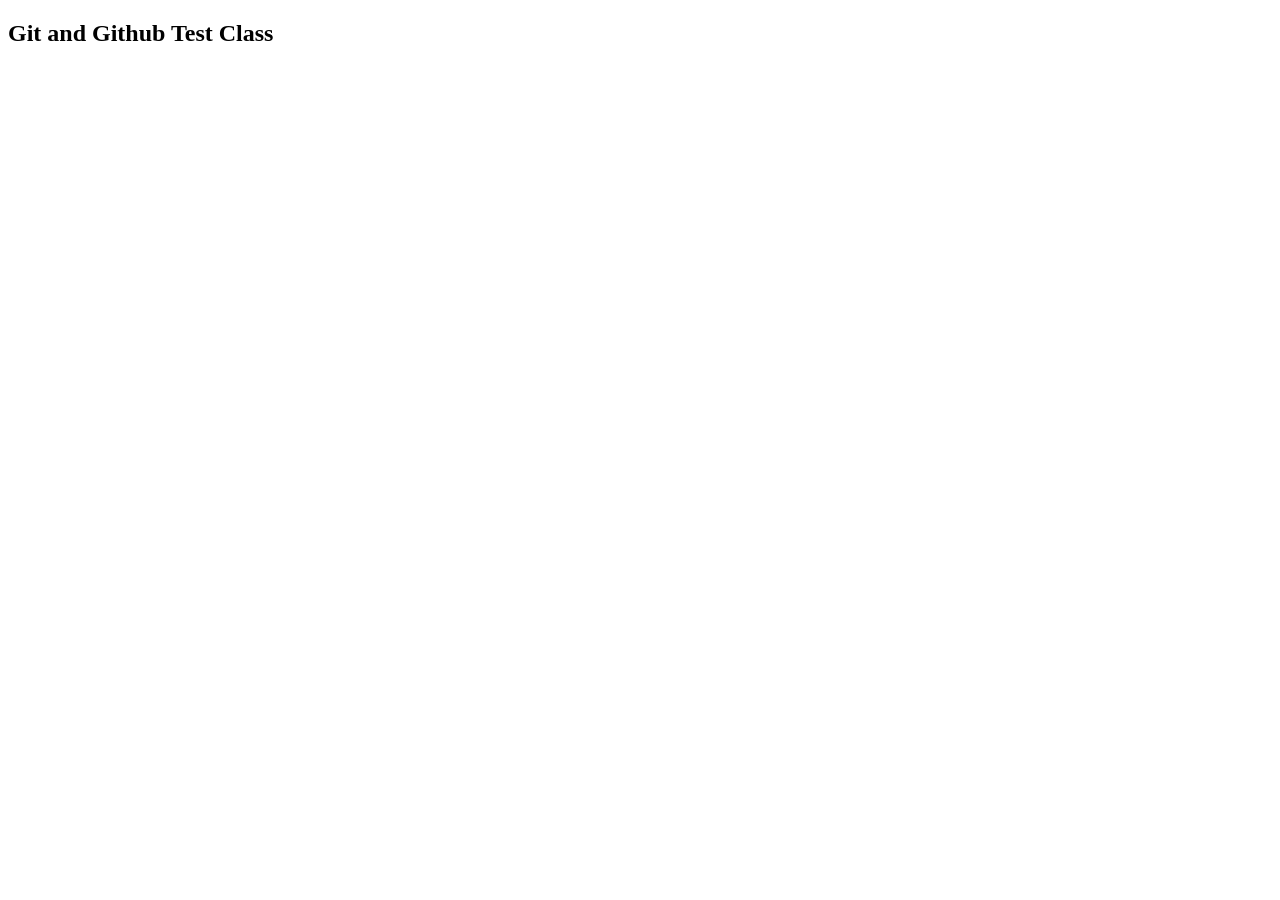
==== html-css-test.html @ 6b2337f4 "html startar template add" ====
<!DOCTYPE html>
<html lang="en">
<head>
    <meta charset="UTF-8">
    <meta http-equiv="X-UA-Compatible" content="IE=edge">
    <meta name="viewport" content="width=device-width, initial-scale=1.0">
    <title>Git and Github Test</title>
</head>
<body>
    <h2>Git and Github Test Class</h2>
</body>
</html>
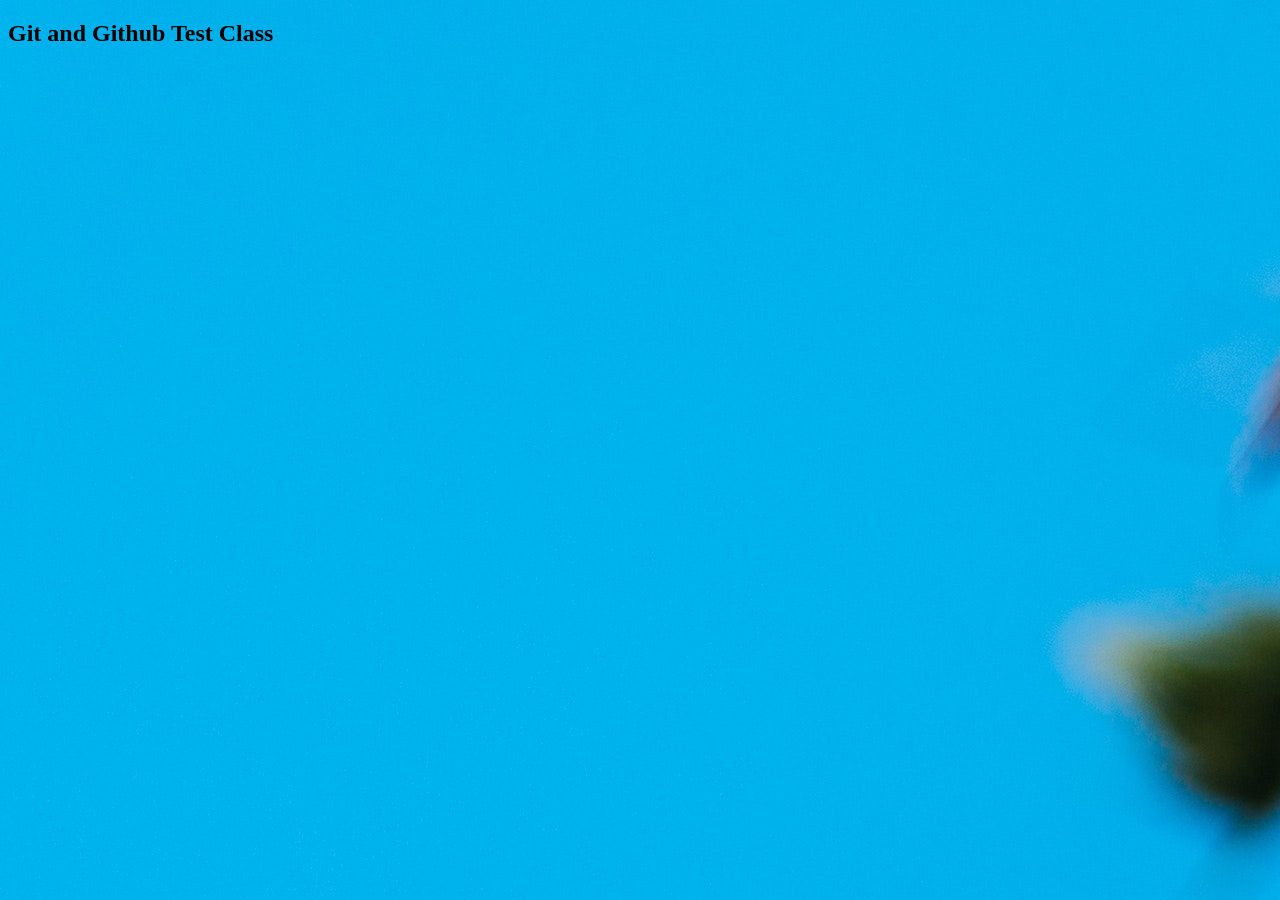
==== commit 6af0ae2c: "external style file add and a jpg file add" ====
--- a/html-css-test.html
+++ b/html-css-test.html
@@ -4,9 +4,11 @@
     <meta charset="UTF-8">
     <meta http-equiv="X-UA-Compatible" content="IE=edge">
     <meta name="viewport" content="width=device-width, initial-scale=1.0">
+    <link rel="stylesheet" href="style.css">
     <title>Git and Github Test</title>
 </head>
 <body>
     <h2>Git and Github Test Class</h2>
+
 </body>
 </html>
--- a/style.css
+++ b/style.css
@@ -0,0 +1,7 @@
+/* 
+    add a background image
+*/
+
+body{
+    background-image: url('flower.jpg');
+}
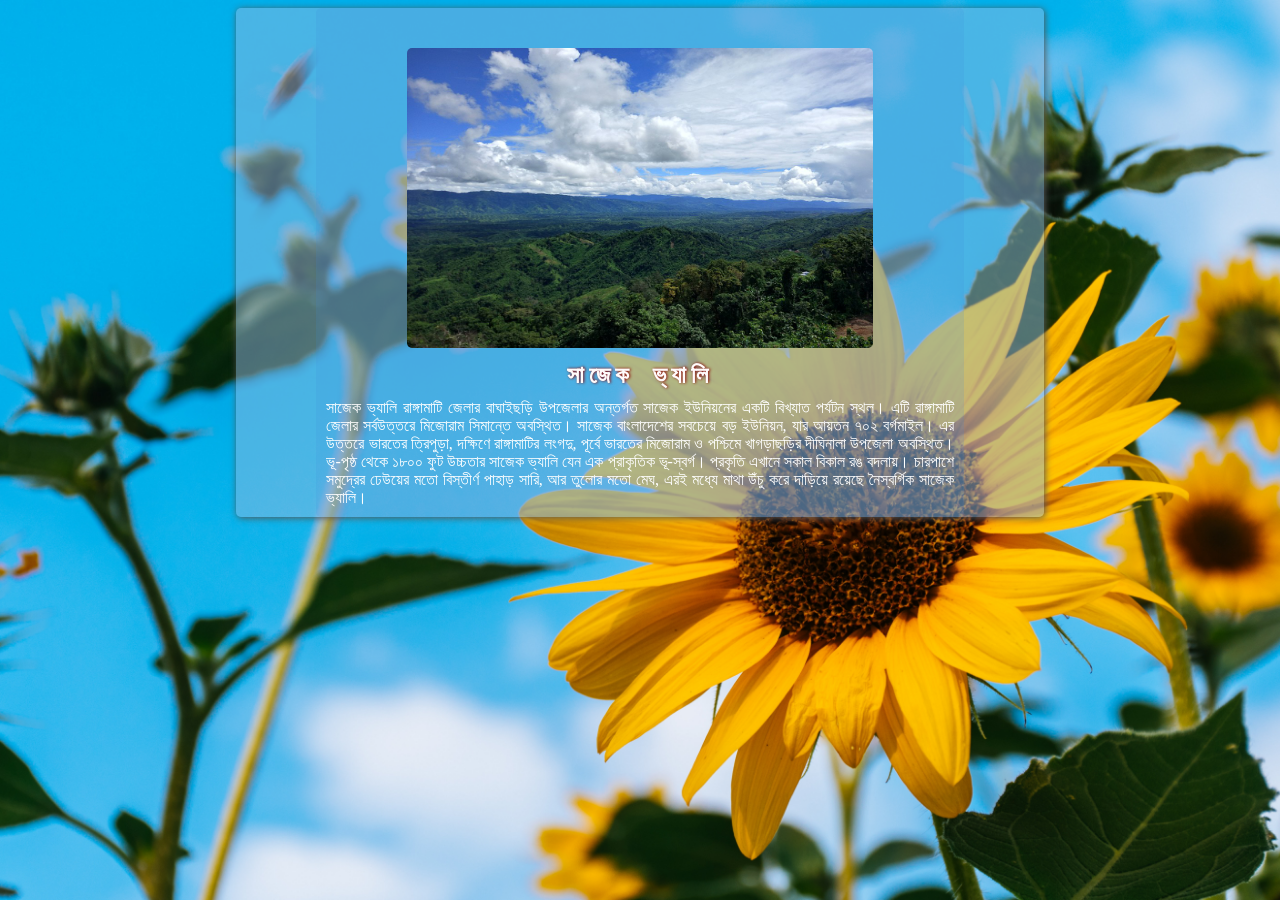
==== commit 34710519: "some style and image add" ====
--- a/html-css-test.html
+++ b/html-css-test.html
@@ -8,7 +8,27 @@
     <title>Git and Github Test</title>
 </head>
 <body>
-    <h2>Git and Github Test Class</h2>
+        <div class="container">
+            
+            <div class="row">
+                <div class="col-8 content">
+                    <div class="article">
+                        <div class="artice-image">
+                           <div align="center">
+                            <a href="sajek2.jpg"><img src="sajek2.jpg"  alt="sajek velly" class="mt-40"></a>
+                           </div>
+                        </div>
 
+                        <div class="article-title">
+                            <h2> সাজেক ভ্যালি </h2>
+                        </div>
+                        <div class="article-text">
+                            <p>সাজেক ভ্যালি রাঙ্গামাটি জেলার বাঘাইছড়ি উপজেলার অন্তর্গত সাজেক ইউনিয়নের একটি বিখ্যাত পর্যটন স্থল। এটি রাঙ্গামাটি জেলার সর্বউত্তরে মিজোরাম সিমান্তে অবস্থিত। সাজেক বাংলাদেশের সবচেয়ে বড় ইউনিয়ন, যার আয়তন ৭০২ বর্গমাইল। এর উত্তরে ভারতের ত্রিপুড়া, দক্ষিণে রাঙ্গামাটির লংগদু, পূর্বে ভারতের মিজোরাম ও পশ্চিমে খাগড়াছড়ির দীঘিনালা উপজেলা অবস্থিত। ভূ-পৃষ্ঠ থেকে ১৮০০ ফুট উচ্চতার সাজেক ভ্যালি যেন এক প্রাকৃতিক ভূ-স্বর্গ। প্রকৃতি এখানে সকাল বিকাল রঙ বদলায়। চারপাশে সমুদ্রের ঢেউয়ের মতো বিস্তীর্ণ পাহাড় সারি, আর তুলোর মতো মেঘ, এরই মধ্যে মাথা উঁচু করে দাড়িয়ে রয়েছে নৈস্বর্গিক সাজেক ভ্যালি।</p>
+                        </div>
+                    </div>
+                </div>
+
+            </div>
+        </div>
 </body>
 </html>
--- a/style.css
+++ b/style.css
@@ -4,4 +4,154 @@
 
 body{
     background-image: url('flower.jpg');
+    background-position: center;
+    background-size: cover;
+    background-repeat: no-repeat;
+    background-attachment: fixed;
+}
+
+/* make container */
+
+.container{
+    width: 80%;
+    height: auto;
+    margin: 0 auto;
+}
+
+/* make row */
+
+.row{
+    width: 100%;
+    margin-bottom: 10px;
+}
+
+.row::after{
+    content: "";
+    clear: both;
+    display: table;
+}
+
+/* make colum */
+.col-2{
+    width: 18%;
+    float: left;
+}
+
+.col-4{
+    width: 38%;
+    float: left;
+}
+
+.col-6{
+    width: 58%;
+    float: left;
+}
+
+
+.col-8{
+    width: 80%;
+    /* float: left; */
+    margin: 0 auto;
+}
+
+.col{
+    width: 100%;
+}
+
+/* left content */
+.left-content{
+    background-color: rgb(146, 188, 225);
+    margin-right: 5px;
+    
+}
+
+.content{
+    background-color: rgba(146, 188, 225,0.5);
+    box-shadow: 1px 1px 7px #555;
+    border-radius :5px;
+    
+}
+
+/* margin top */
+.mt-40{
+    margin-top: 40px;
+}
+
+/* right content */
+
+.right-content{
+    background-color: rgb(146, 188, 225);
+    margin-left: 5px;
+    
+}
+
+/* aling */
+.center{
+    text-align: center;
+}
+
+.justify{
+    text-align: justify;
+}
+
+/* tour title */
+
+.tour-title{
+    font-family: 'Lucida Sans', 'Lucida Sans Regular', 'Lucida Grande', 'Lucida Sans Unicode', Geneva, Verdana, sans-serif;
+    word-spacing: 2px;
+    letter-spacing: 2px;
+    color: aliceblue;
+}
+
+/* article */
+.article{
+    width: 80%;
+    height: auto;
+    margin: 0 auto;
+    background-color:#3f87da29;
+    border-radius: 5px;
+}
+
+/* article title */
+
+.article-title{
+    text-align: center;
+    color: #fffbfb;
+    word-spacing: 8px;
+    letter-spacing: 5px;
+    text-shadow: 1px 0px 3px darkred;
+}
+
+.article-title h2{
+
+    margin-bottom: 0;
+ }
+
+
+/* article-text */
+.article-text{
+    padding: 10px;
+    font-weight: lighter;
+    text-align: justify;
+    color: #fff;
+}
+
+.article-text p{
+    margin: 0;
+}
+
+/* artice-image */
+.artice-image{
+    width: 80%;
+    /* background: red; */
+    margin: 0 auto;
+}
+.artice-image img{
+    min-width: 90%;
+    height: 300px;
+    border-radius: 5px;
+}
+
+.content h2{
+    margin-top: 10px;
 }
